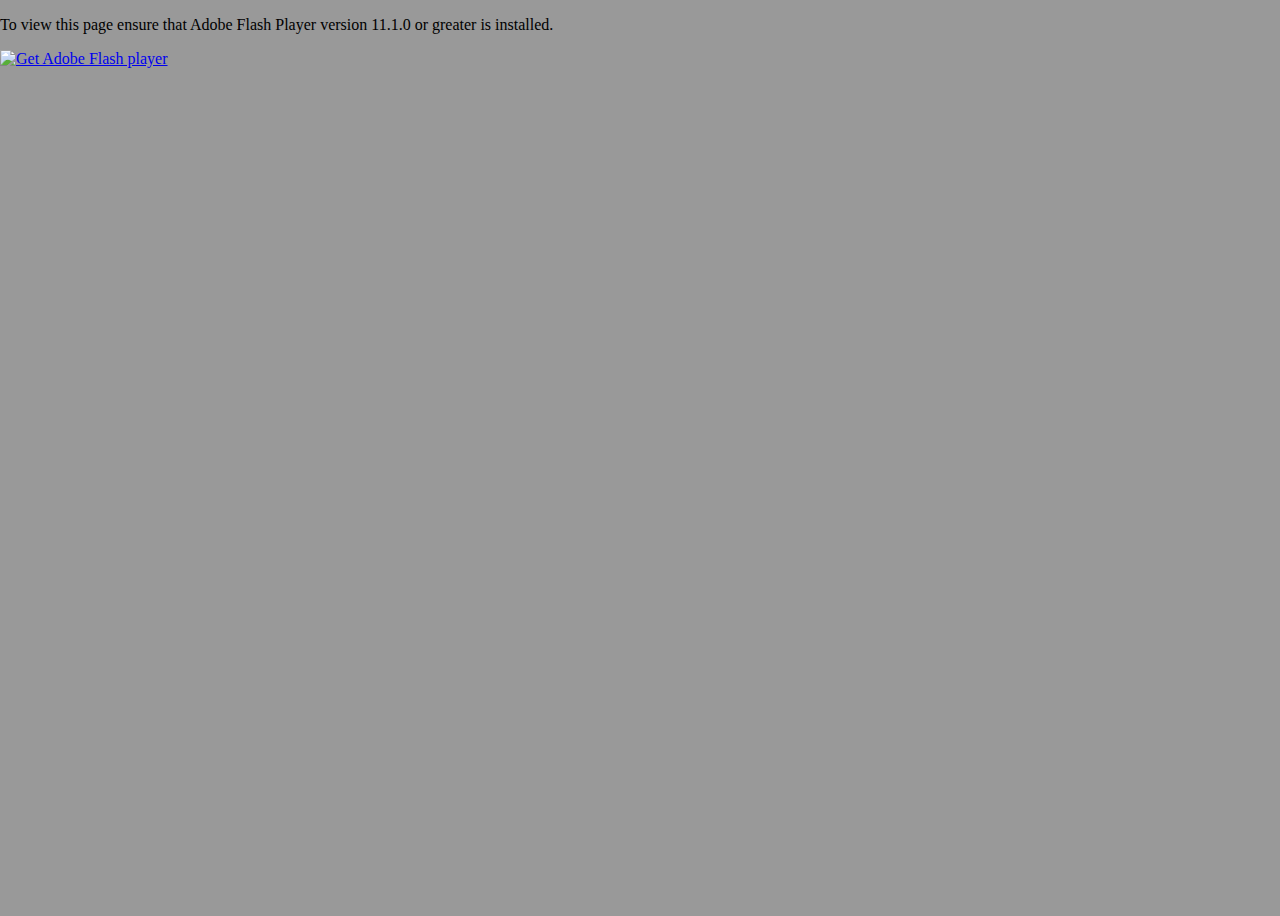
==== files/reversi/ReversiStarling.html @ 473c76e3 "Add reversi files" ====
<!DOCTYPE html PUBLIC "-//W3C//DTD XHTML 1.0 Transitional//EN" "http://www.w3.org/TR/xhtml1/DTD/xhtml1-transitional.dtd">
<!-- saved from url=(0014)about:internet -->
<html xmlns="http://www.w3.org/1999/xhtml" lang="en" xml:lang="en"> 
    <!-- 
    Smart developers always View Source. 
    
    This application was built using Adobe Flex, an open source framework
    for building rich Internet applications that get delivered via the
    Flash Player or to desktops via Adobe AIR. 
    
    Learn more about Flex at http://flex.org 
    // -->
    <head>
        <title></title>
        <meta name="google" value="notranslate" />         
        <meta http-equiv="Content-Type" content="text/html; charset=utf-8" />
        <!-- Include CSS to eliminate any default margins/padding and set the height of the html element and 
             the body element to 100%, because Firefox, or any Gecko based browser, interprets percentage as 
             the percentage of the height of its parent container, which has to be set explicitly.  Fix for
             Firefox 3.6 focus border issues.  Initially, don't display flashContent div so it won't show 
             if JavaScript disabled.
        -->
        <style type="text/css" media="screen"> 
            html, body  { height:100%; }
            body { margin:0; padding:0; overflow:auto; text-align:center; 
                   background-color: #999999; }   
            object:focus { outline:none; }
            #flashContent { display:none; }
        </style>
        
        <!-- Enable Browser History by replacing useBrowserHistory tokens with two hyphens -->
        <!-- BEGIN Browser History required section -->
        <link rel="stylesheet" type="text/css" href="history/history.css" />
        <script type="text/javascript" src="history/history.js"></script>
        <!-- END Browser History required section -->  
            
        <script type="text/javascript" src="swfobject.js"></script>
        <script type="text/javascript">
            // For version detection, set to min. required Flash Player version, or 0 (or 0.0.0), for no version detection. 
            var swfVersionStr = "11.1.0";
            // To use express install, set to playerProductInstall.swf, otherwise the empty string. 
            var xiSwfUrlStr = "playerProductInstall.swf";
            var flashvars = {};
            var params = {};
            params.quality = "high";
            params.bgcolor = "#999999";
            params.allowscriptaccess = "sameDomain";
            params.allowfullscreen = "true";
			params.wmode = "direct";
            var attributes = {};
            attributes.id = "ReversiStarling";
            attributes.name = "ReversiStarling";
            attributes.align = "middle";
            swfobject.embedSWF(
                "ReversiStarling.swf", "flashContent", 
                "420", "585", 
                swfVersionStr, xiSwfUrlStr, 
                flashvars, params, attributes);
            // JavaScript enabled so display the flashContent div in case it is not replaced with a swf object.
            swfobject.createCSS("#flashContent", "display:block;text-align:left;");
        </script>
    </head>
    <body>
        <!-- SWFObject's dynamic embed method replaces this alternative HTML content with Flash content when enough 
             JavaScript and Flash plug-in support is available. The div is initially hidden so that it doesn't show
             when JavaScript is disabled.
        -->
        <div id="flashContent">
            <p>
                To view this page ensure that Adobe Flash Player version 
                11.1.0 or greater is installed. 
            </p>
            <script type="text/javascript"> 
                var pageHost = ((document.location.protocol == "https:") ? "https://" : "http://"); 
                document.write("<a href='http://www.adobe.com/go/getflashplayer'><img src='" 
                                + pageHost + "www.adobe.com/images/shared/download_buttons/get_flash_player.gif' alt='Get Adobe Flash player' /></a>" ); 
            </script> 
        </div>
        
        <noscript>
            <object classid="clsid:D27CDB6E-AE6D-11cf-96B8-444553540000" width="420" height="585" id="ReversiStarling">
                <param name="movie" value="ReversiStarling.swf" />
                <param name="quality" value="high" />
                <param name="bgcolor" value="#999999" />
                <param name="allowScriptAccess" value="sameDomain" />
                <param name="allowFullScreen" value="true" />
				<param name="wmode" value="direct" />
                <!--[if !IE]>-->
                <object type="application/x-shockwave-flash" data="ReversiStarling.swf" width="420" height="585">
                    <param name="quality" value="high" />
                    <param name="bgcolor" value="#999999" />
                    <param name="allowScriptAccess" value="sameDomain" />
                    <param name="allowFullScreen" value="true" />
                <!--<![endif]-->
                <!--[if gte IE 6]>-->
                    <p> 
                        Either scripts and active content are not permitted to run or Adobe Flash Player version
                        11.1.0 or greater is not installed.
                    </p>
                <!--<![endif]-->
                    <a href="http://www.adobe.com/go/getflashplayer">
                        <img src="http://www.adobe.com/images/shared/download_buttons/get_flash_player.gif" alt="Get Adobe Flash Player" />
                    </a>
                <!--[if !IE]>-->
                </object>
                <!--<![endif]-->
            </object>
        </noscript>     
   </body>
</html>
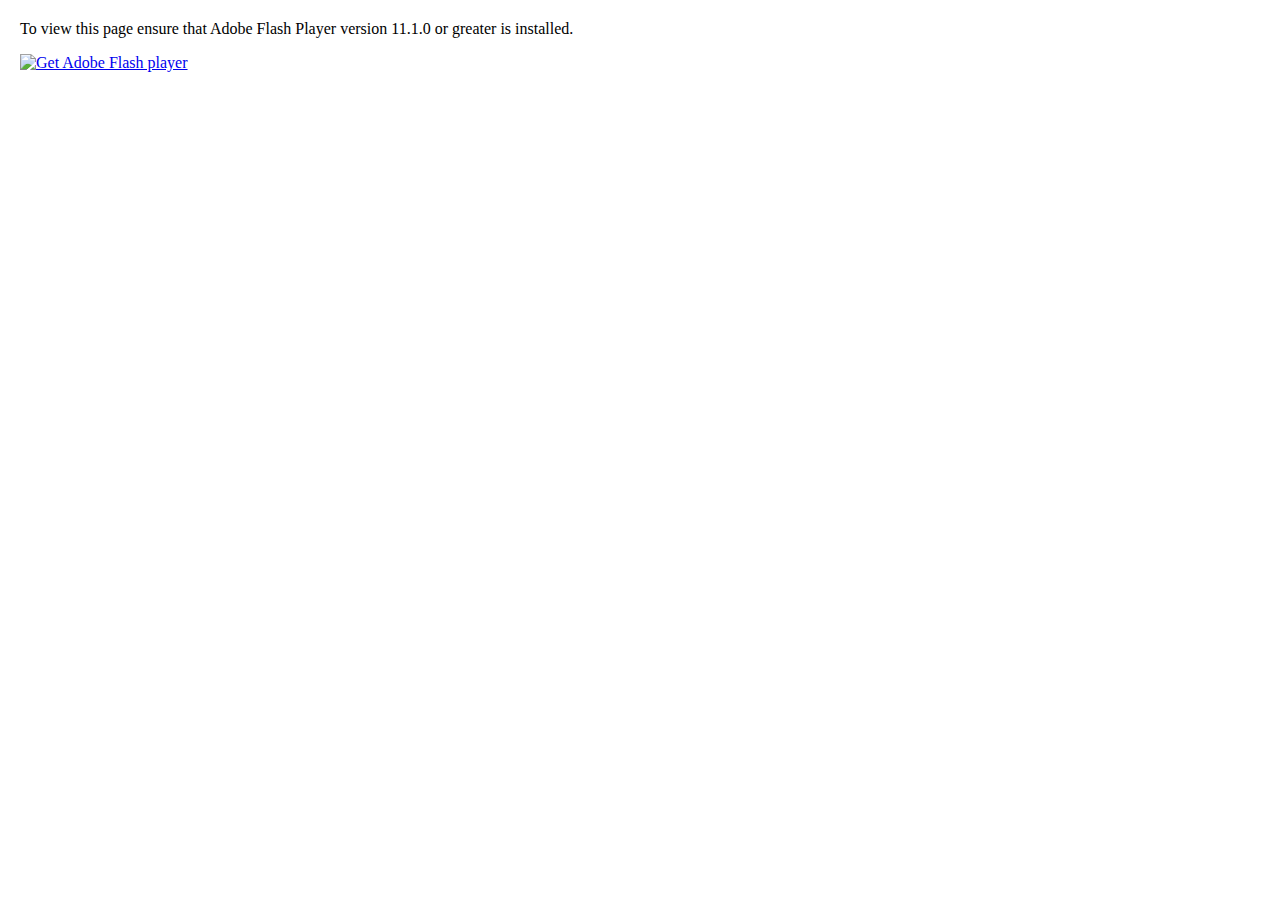
==== commit 39ddf25c: "Change colors in reversi" ====
--- a/files/reversi/ReversiStarling.html
+++ b/files/reversi/ReversiStarling.html
@@ -22,8 +22,8 @@
         -->
         <style type="text/css" media="screen"> 
             html, body  { height:100%; }
-            body { margin:0; padding:0; overflow:auto; text-align:center; 
-                   background-color: #999999; }   
+            body { margin:20px; padding:0px; overflow:auto; text-align:center; 
+                   background-color: #fff; }   
             object:focus { outline:none; }
             #flashContent { display:none; }
         </style>
@@ -43,7 +43,7 @@
             var flashvars = {};
             var params = {};
             params.quality = "high";
-            params.bgcolor = "#999999";
+            params.bgcolor = "#333333";
             params.allowscriptaccess = "sameDomain";
             params.allowfullscreen = "true";
 			params.wmode = "direct";
@@ -81,14 +81,14 @@
             <object classid="clsid:D27CDB6E-AE6D-11cf-96B8-444553540000" width="420" height="585" id="ReversiStarling">
                 <param name="movie" value="ReversiStarling.swf" />
                 <param name="quality" value="high" />
-                <param name="bgcolor" value="#999999" />
+                <param name="bgcolor" value="#333333" />
                 <param name="allowScriptAccess" value="sameDomain" />
                 <param name="allowFullScreen" value="true" />
 				<param name="wmode" value="direct" />
                 <!--[if !IE]>-->
                 <object type="application/x-shockwave-flash" data="ReversiStarling.swf" width="420" height="585">
                     <param name="quality" value="high" />
-                    <param name="bgcolor" value="#999999" />
+                    <param name="bgcolor" value="#333333" />
                     <param name="allowScriptAccess" value="sameDomain" />
                     <param name="allowFullScreen" value="true" />
                 <!--<![endif]-->
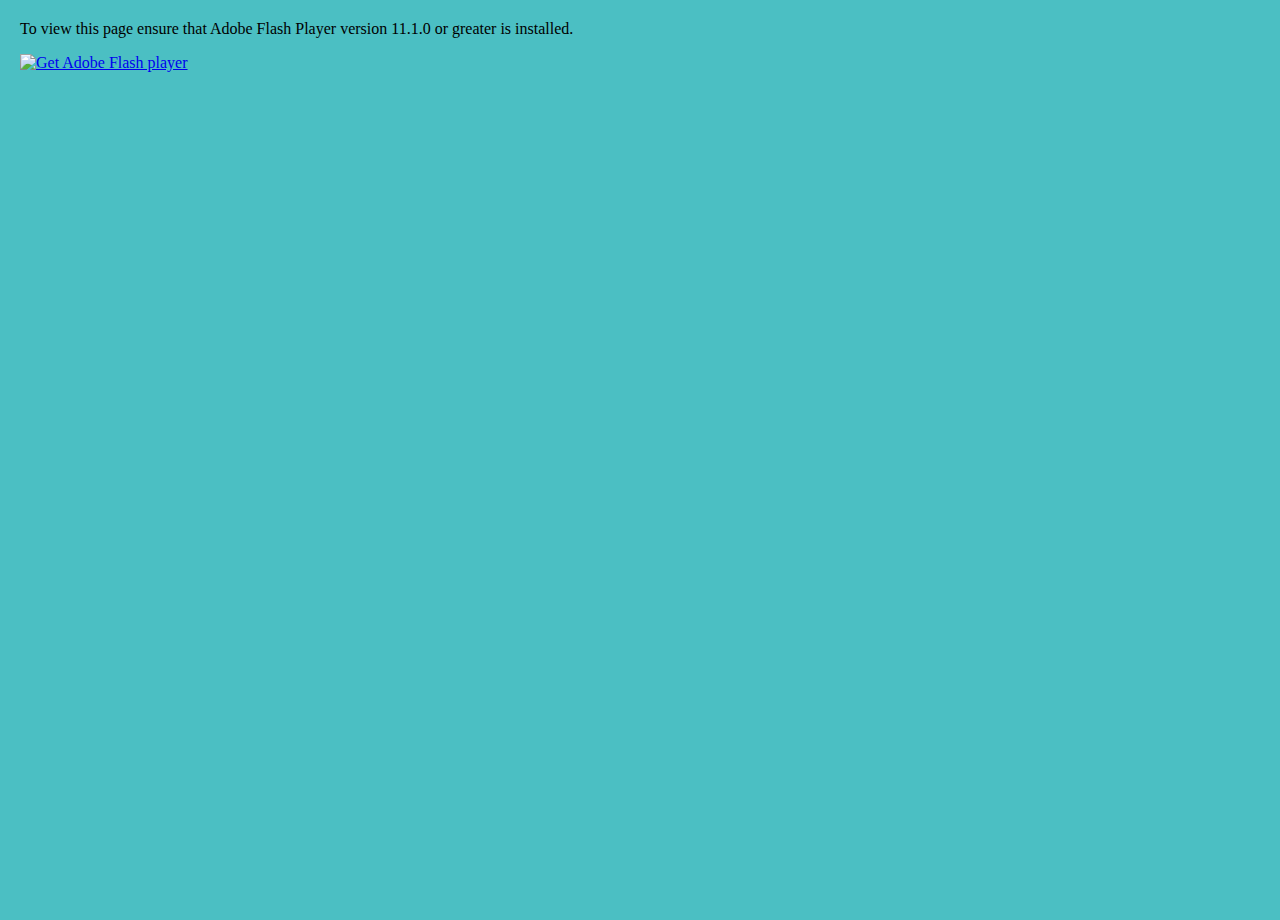
==== commit 2010dcc3: "Change BG colors in reversi" ====
--- a/files/reversi/ReversiStarling.html
+++ b/files/reversi/ReversiStarling.html
@@ -23,7 +23,7 @@
         <style type="text/css" media="screen"> 
             html, body  { height:100%; }
             body { margin:20px; padding:0px; overflow:auto; text-align:center; 
-                   background-color: #fff; }   
+                   background-color: #4BBFC3; }   
             object:focus { outline:none; }
             #flashContent { display:none; }
         </style>
